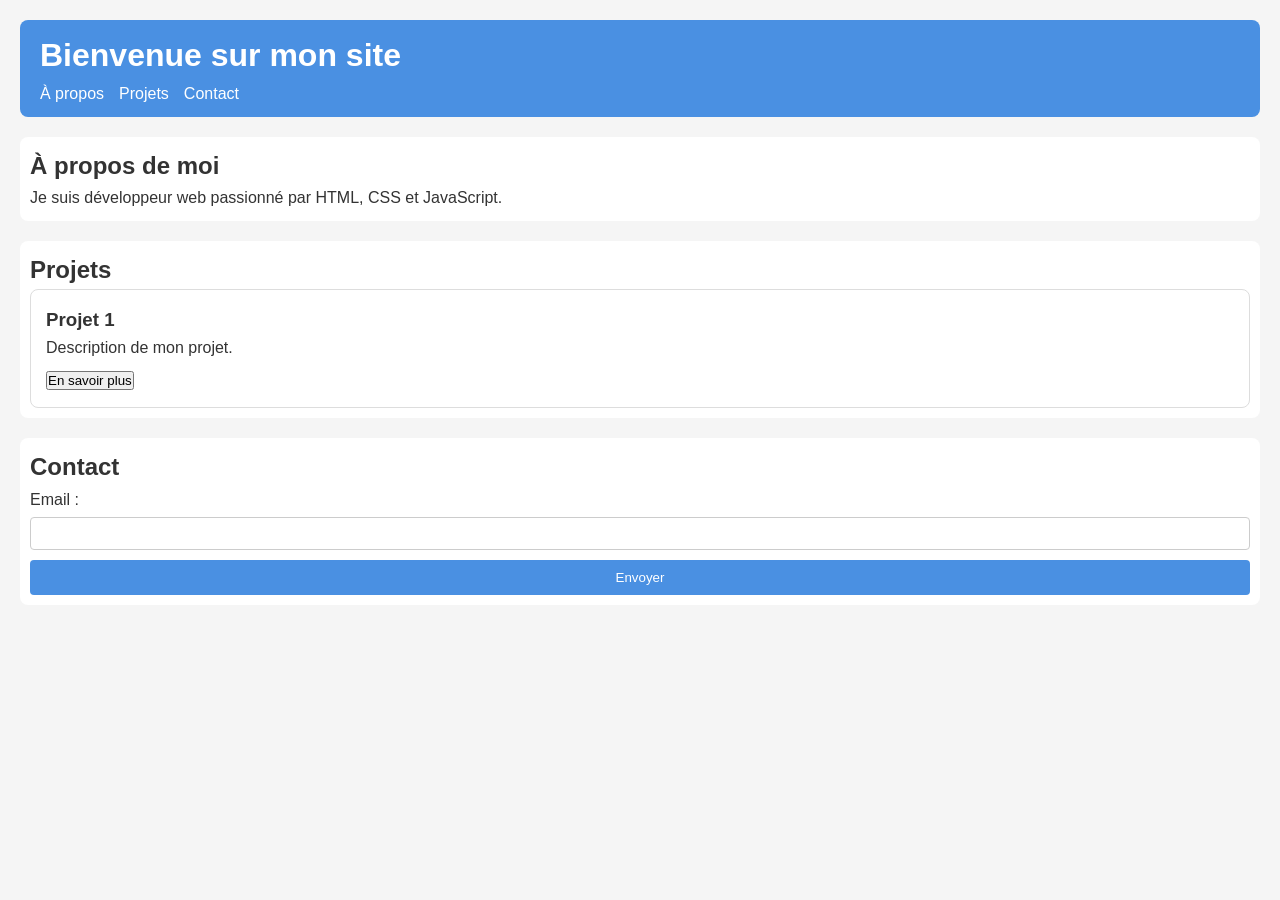
==== index.html @ d8a8c312 "Version initiale du site personnel" ====
<!DOCTYPE html>
<html lang="fr">
<head>
  <meta charset="UTF-8">
  <meta name="viewport" content="width=device-width, initial-scale=1.0">
  <title>Mon Site Personnel</title>
  <link rel="stylesheet" href="style.css">
</head>
<body>
  <header>
    <h1>Bienvenue sur mon site</h1>
    <nav>
      <ul>
        <li><a href="#about">À propos</a></li>
        <li><a href="#projects">Projets</a></li>
        <li><a href="#contact">Contact</a></li>
      </ul>
    </nav>
  </header>

  <section id="about">
    <h2>À propos de moi</h2>
    <p>Je suis développeur web passionné par HTML, CSS et JavaScript.</p>
  </section>

  <section id="projects">
    <h2>Projets</h2>
    <div class="card" id="project1">
      <h3>Projet 1</h3>
      <p>Description de mon projet.</p>
      <button class="toggle-btn">En savoir plus</button>
      <p class="details hidden">Voici plus de détails sur le projet !</p>
    </div>
  </section>

  <section id="contact">
    <h2>Contact</h2>
    <form id="contactForm">
      <label for="email">Email :</label>
      <input type="email" id="email" required>
      <button type="submit">Envoyer</button>
    </form>
  </section>

  <script src="index.js"></script>
</body>
</html>
---- style.css ----
* { margin: 0; padding: 0; box-sizing: border-box; }

body {
  font-family: Arial, sans-serif;
  line-height: 1.6;
  background: #f5f5f5;
  color: #333;
  padding: 20px;
}

header {
  background: #4a90e2;
  color: white;
  padding: 10px 20px;
  border-radius: 8px;
}

nav ul { display: flex; list-style: none; }
nav li { margin-right: 15px; }
nav a { color: white; text-decoration: none; }
nav a:hover { text-decoration: underline; }

section { margin: 20px 0; padding: 10px; background: white; border-radius: 8px; }

.card { border: 1px solid #ddd; padding: 15px; border-radius: 8px; transition: transform .3s; }
.card:hover { transform: translateY(-5px); }

.hidden { display: none; }
.toggle-btn { margin-top: 10px; cursor: pointer; }

form { display: flex; flex-direction: column; }
form label { margin-bottom: 5px; }
form input { padding: 8px; margin-bottom: 10px; border: 1px solid #ccc; border-radius: 4px; }
form button { padding: 10px; background: #4a90e2; color: white; border: none; border-radius: 4px; cursor: pointer; }
form button:hover { opacity: .9; }
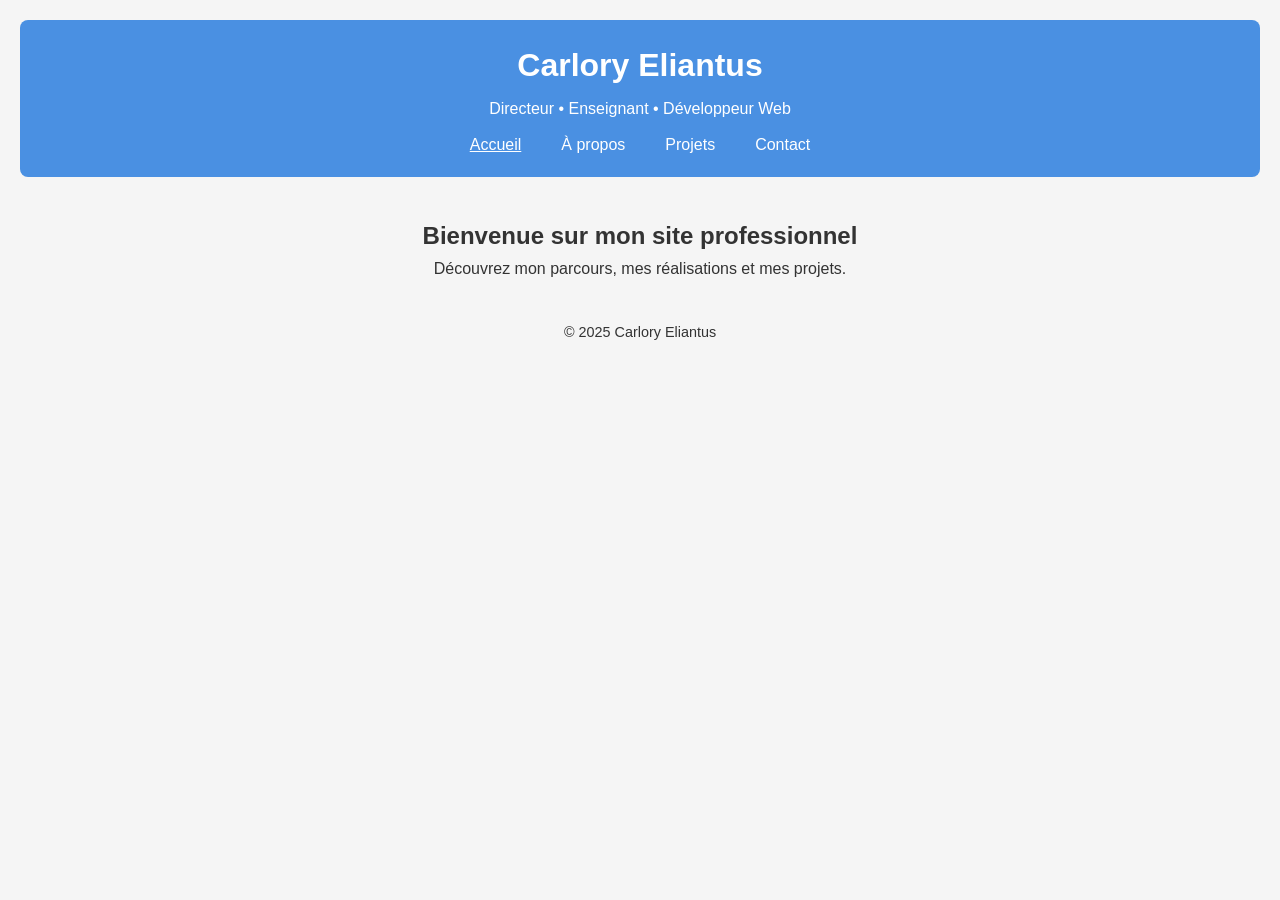
==== commit a8c3200a: "Ajout des pages" ====
--- a/index.html
+++ b/index.html
@@ -3,45 +3,31 @@
 <head>
   <meta charset="UTF-8">
   <meta name="viewport" content="width=device-width, initial-scale=1.0">
-  <title>Mon Site Personnel</title>
+  <title>Carlory Eliantus — Accueil</title>
   <link rel="stylesheet" href="style.css">
 </head>
 <body>
   <header>
-    <h1>Bienvenue sur mon site</h1>
+    <h1>Carlory Eliantus</h1>
+    <p>Directeur • Enseignant • Développeur Web</p>
     <nav>
       <ul>
-        <li><a href="#about">À propos</a></li>
-        <li><a href="#projects">Projets</a></li>
-        <li><a href="#contact">Contact</a></li>
+        <li><a href="index.html" class="active">Accueil</a></li>
+        <li><a href="apropos.html">À propos</a></li>
+        <li><a href="projets.html">Projets</a></li>
+        <li><a href="contact.html">Contact</a></li>
       </ul>
     </nav>
   </header>
 
-  <section id="about">
-    <h2>À propos de moi</h2>
-    <p>Je suis développeur web passionné par HTML, CSS et JavaScript.</p>
+  <section class="hero">
+    <h2>Bienvenue sur mon site professionnel</h2>
+    <p>Découvrez mon parcours, mes réalisations et mes projets.</p>
   </section>
 
-  <section id="projects">
-    <h2>Projets</h2>
-    <div class="card" id="project1">
-      <h3>Projet 1</h3>
-      <p>Description de mon projet.</p>
-      <button class="toggle-btn">En savoir plus</button>
-      <p class="details hidden">Voici plus de détails sur le projet !</p>
-    </div>
-  </section>
-
-  <section id="contact">
-    <h2>Contact</h2>
-    <form id="contactForm">
-      <label for="email">Email :</label>
-      <input type="email" id="email" required>
-      <button type="submit">Envoyer</button>
-    </form>
-  </section>
-
-  <script src="index.js"></script>
+  <footer>
+    <p>&copy; 2025 Carlory Eliantus</p>
+  </footer>
+  <script src="script.js"></script>
 </body>
 </html>
--- a/style.css
+++ b/style.css
@@ -1,35 +1,20 @@
 * { margin: 0; padding: 0; box-sizing: border-box; }
-
-body {
-  font-family: Arial, sans-serif;
-  line-height: 1.6;
-  background: #f5f5f5;
-  color: #333;
-  padding: 20px;
-}
-
-header {
-  background: #4a90e2;
-  color: white;
-  padding: 10px 20px;
-  border-radius: 8px;
-}
-
-nav ul { display: flex; list-style: none; }
-nav li { margin-right: 15px; }
-nav a { color: white; text-decoration: none; }
-nav a:hover { text-decoration: underline; }
-
-section { margin: 20px 0; padding: 10px; background: white; border-radius: 8px; }
-
-.card { border: 1px solid #ddd; padding: 15px; border-radius: 8px; transition: transform .3s; }
+body { font-family: Arial, sans-serif; background: #f5f5f5; color: #333; line-height: 1.6; padding: 20px; }
+header { background: #4a90e2; color: white; padding: 20px; border-radius: 8px; text-align: center; }
+header h1 { margin-bottom: 5px; }
+nav ul { display: flex; justify-content: center; list-style: none; margin-top: 10px; }
+nav a { color: white; text-decoration: none; margin: 0 15px; padding: 5px; }
+nav a.active, nav a:hover { text-decoration: underline; }
+section.hero { text-align: center; margin: 40px 0; }
+.grid { display: grid; gap: 20px; grid-template-columns: repeat(auto-fit, minmax(250px, 1fr)); margin: 20px 0; }
+.card { background: white; padding: 15px; border-radius: 8px; box-shadow: 0 2px 5px rgba(0,0,0,0.1); transition: transform .3s; }
 .card:hover { transform: translateY(-5px); }
-
+.toggle-btn { margin-top: 10px; cursor: pointer; background: #4a90e2; color: white; border: none; padding: 8px; border-radius: 4px; }
 .hidden { display: none; }
-.toggle-btn { margin-top: 10px; cursor: pointer; }
-
-form { display: flex; flex-direction: column; }
-form label { margin-bottom: 5px; }
-form input { padding: 8px; margin-bottom: 10px; border: 1px solid #ccc; border-radius: 4px; }
-form button { padding: 10px; background: #4a90e2; color: white; border: none; border-radius: 4px; cursor: pointer; }
-form button:hover { opacity: .9; }+form { background: white; padding: 20px; border-radius: 8px; max-width: 500px; margin: auto; box-shadow: 0 2px 5px rgba(0,0,0,0.1); }
+form label { display: block; margin-top: 15px; }
+form input, form textarea { width: 100%; padding: 10px; margin-top: 5px; border: 1px solid #ccc; border-radius: 4px; }
+form button { margin-top: 15px; background: #4a90e2; color: white; border: none; padding: 10px 20px; border-radius: 4px; cursor: pointer; }
+form button:hover { opacity: 0.9; }
+.info { text-align: center; margin-top: 20px; }
+footer { text-align: center; margin-top: 40px; font-size: 0.9em; }
